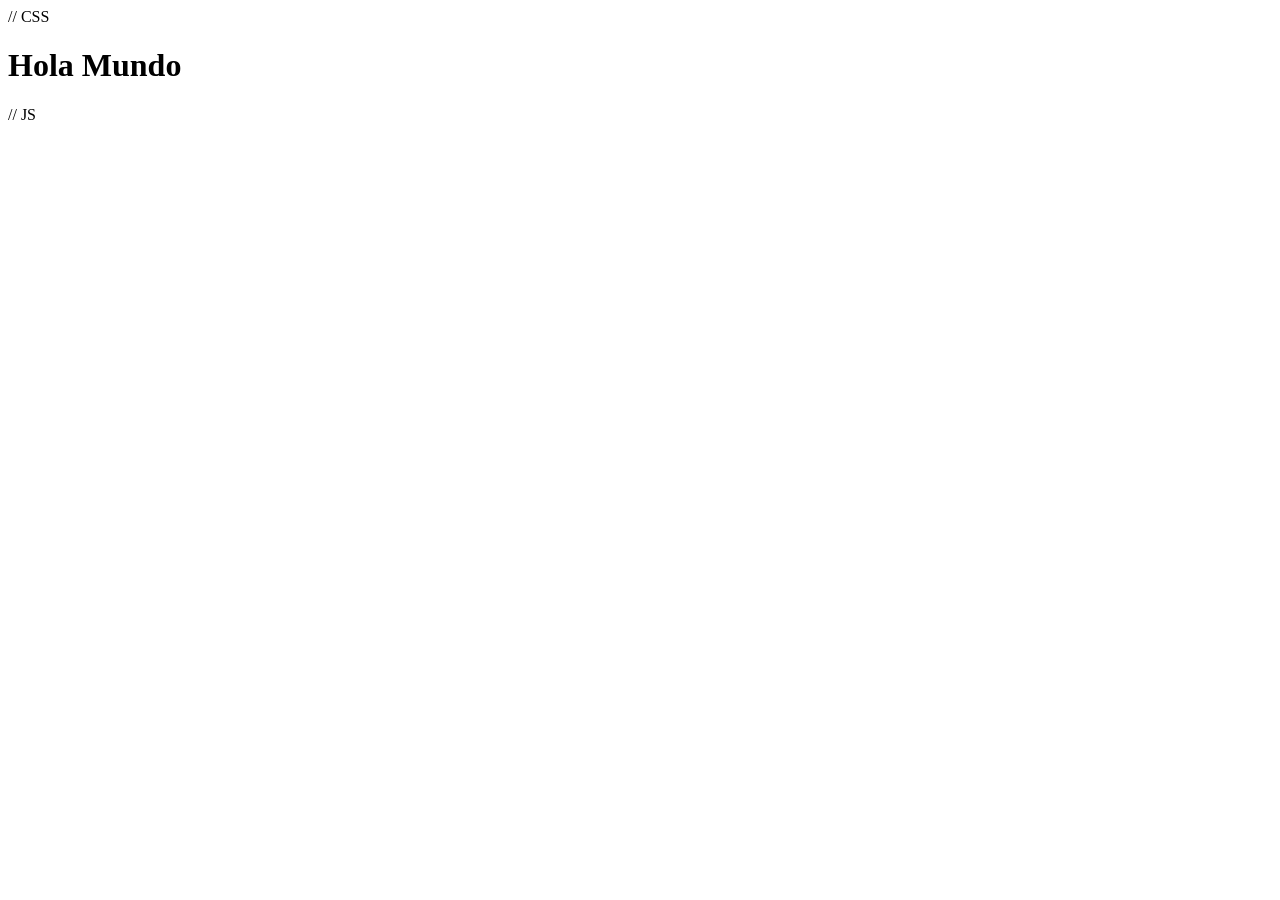
==== Proyecto/index.html @ f7561cc4 "Agregar archivo index.html con estructura básica de HTML" ====
<!DOCTYPE html>
<html lang="en">
<head>
    <meta charset="UTF-8">
    <meta name="viewport" content="width=device-width, initial-scale=1.0">
    <title>Document</title>
    // CSS
    <link rel="stylesheet" href="css/styleGlobal.css">
</head>
<body>
    <h1>Hola Mundo</h1>
    // JS
    <script src="js/scripts.js"></script>
</body>
</html>
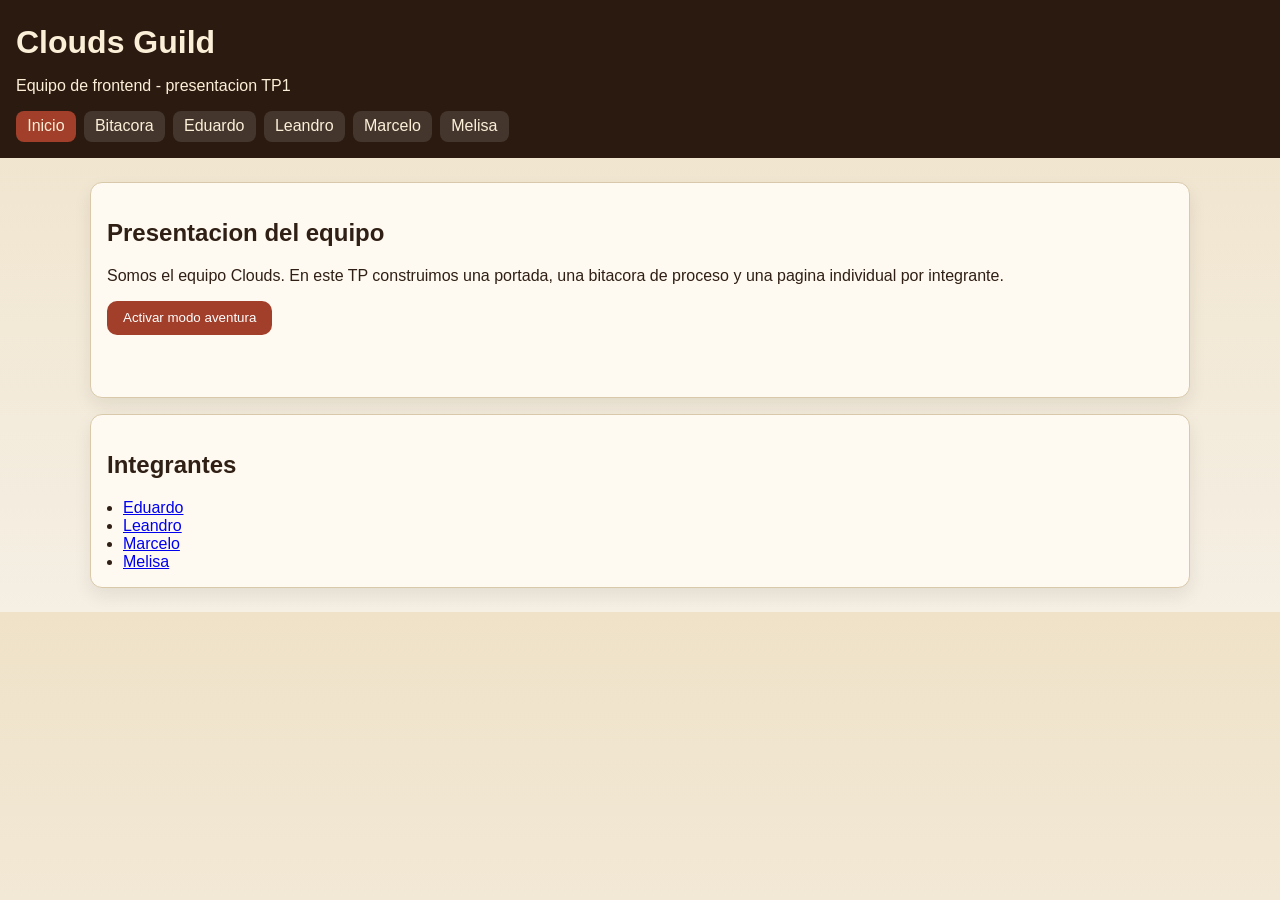
==== commit 78c799b0: "Eliminar documentación obsoleta y agregar estructura inicial de archivos HTML y CSS para el proyecto" ====
--- a/Proyecto/index.html
+++ b/Proyecto/index.html
@@ -1,15 +1,47 @@
 <!DOCTYPE html>
-<html lang="en">
+<html lang="es">
 <head>
     <meta charset="UTF-8">
     <meta name="viewport" content="width=device-width, initial-scale=1.0">
-    <title>Document</title>
-    // CSS
-    <link rel="stylesheet" href="css/styleGlobal.css">
+    <title>Clouds Guild - TP1</title>
+    <link rel="stylesheet" href="css/style.css">
 </head>
 <body>
-    <h1>Hola Mundo</h1>
-    // JS
-    <script src="js/scripts.js"></script>
+    <header class="site-header">
+        <h1>Clouds Guild</h1>
+        <p>Equipo de frontend - presentacion TP1</p>
+        <nav class="site-nav" aria-label="Navegacion principal">
+            <a href="index.html" aria-current="page">Inicio</a>
+            <a href="bitacora.html">Bitacora</a>
+            <a href="eduardo.html">Eduardo</a>
+            <a href="leandro.html">Leandro</a>
+            <a href="marcelo.html">Marcelo</a>
+            <a href="melisa.html">Melisa</a>
+        </nav>
+    </header>
+
+    <main class="container">
+        <section class="card">
+            <h2>Presentacion del equipo</h2>
+            <p>
+                Somos el equipo Clouds. En este TP construimos una portada, una bitacora de proceso
+                y una pagina individual por integrante.
+            </p>
+            <button id="portadaBtn" class="btn" type="button">Activar modo aventura</button>
+            <p id="portadaMensaje" class="hint" aria-live="polite"></p>
+        </section>
+
+        <section class="card">
+            <h2>Integrantes</h2>
+            <ul class="member-list">
+                <li><a href="eduardo.html">Eduardo</a></li>
+                <li><a href="leandro.html">Leandro</a></li>
+                <li><a href="marcelo.html">Marcelo</a></li>
+                <li><a href="melisa.html">Melisa</a></li>
+            </ul>
+        </section>
+    </main>
+
+    <script src="js/main.js"></script>
 </body>
 </html>
--- a/Proyecto/css/style.css
+++ b/Proyecto/css/style.css
@@ -0,0 +1,109 @@
+:root {
+	--bg: #f5efe4;
+	--surface: #fffaf1;
+	--ink: #2f1f14;
+	--accent: #a13f2a;
+	--accent-2: #d07a2d;
+}
+
+* {
+	box-sizing: border-box;
+}
+
+body {
+	margin: 0;
+	font-family: "Trebuchet MS", "Segoe UI", sans-serif;
+	background: linear-gradient(180deg, #efe2c8 0%, var(--bg) 100%);
+	color: var(--ink);
+}
+
+.site-header {
+	padding: 1.5rem 1rem 1rem;
+	background-color: #2a1a10;
+	color: #fcefd8;
+}
+
+.site-header h1 {
+	margin: 0;
+}
+
+.site-nav {
+	display: flex;
+	flex-wrap: wrap;
+	gap: 0.5rem;
+	margin-top: 0.75rem;
+}
+
+.site-nav a {
+	text-decoration: none;
+	color: #fcefd8;
+	background: rgba(255, 255, 255, 0.12);
+	padding: 0.4rem 0.7rem;
+	border-radius: 8px;
+}
+
+.site-nav a[aria-current="page"] {
+	background: var(--accent);
+}
+
+.container {
+	width: min(1100px, 92%);
+	margin: 1.5rem auto;
+	display: grid;
+	gap: 1rem;
+}
+
+.card {
+	background: var(--surface);
+	border: 1px solid #d9c9ab;
+	border-radius: 12px;
+	padding: 1rem;
+	box-shadow: 0 8px 18px rgba(40, 24, 15, 0.08);
+}
+
+.member-list {
+	margin: 0;
+	padding-left: 1rem;
+}
+
+.btn {
+	border: 0;
+	background: var(--accent);
+	color: #fff;
+	padding: 0.6rem 1rem;
+	border-radius: 10px;
+	cursor: pointer;
+}
+
+.btn:hover {
+	background: var(--accent-2);
+}
+
+.hint {
+	min-height: 1.2rem;
+	margin-top: 0.7rem;
+	font-weight: 600;
+}
+
+@media (max-width: 1200px) {
+	.container {
+		width: 94%;
+	}
+}
+
+@media (max-width: 900px) {
+	.site-header {
+		text-align: center;
+	}
+
+	.site-nav {
+		justify-content: center;
+	}
+}
+
+@media (max-width: 400px) {
+	.site-nav a {
+		width: 100%;
+		text-align: center;
+	}
+}
